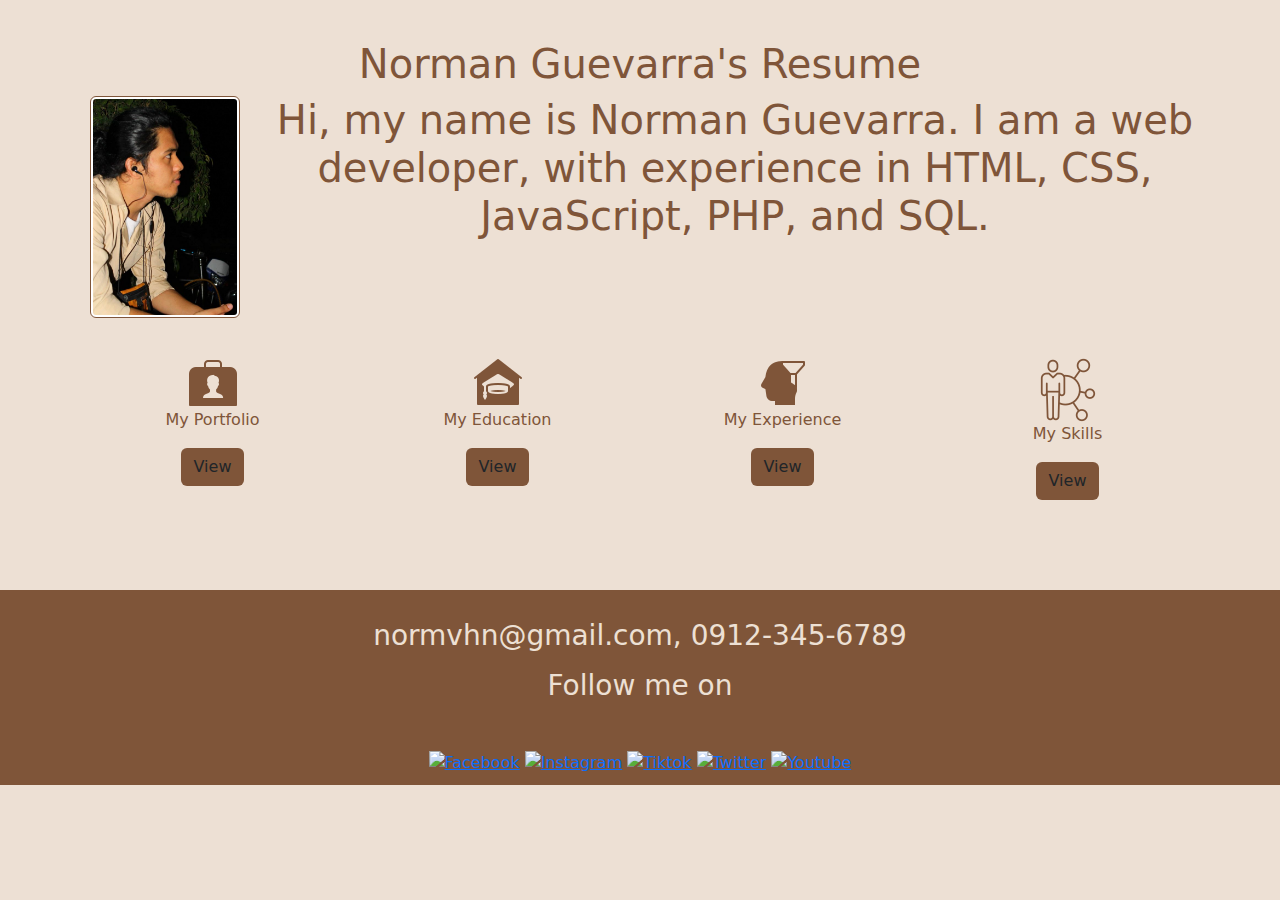
==== Bootcamp/index.html @ 7249b1d6 "adding folder" ====
<!DOCTYPE html>
<html lang="en">
<head>
    <meta charset="UTF-8">
    <meta http-equiv="X-UA-Compatible" content="IE=edge">
    <meta name="viewport" content="width=device-width, initial-scale=1.0">
    <title>Guevarra, Norman - Resume</title>
    <link
      rel="stylesheet"
      href="https://cdn.jsdelivr.net/npm/bootstrap@5.2.0/dist/css/bootstrap.min.css"
    />
    <script src="https://ajax.googleapis.com/ajax/libs/jquery/3.6.0/jquery.min.js"></script>
    <script src="https://cdn.jsdelivr.net/npm/bootstrap@5.0.2/dist/js/bootstrap.bundle.min.js"></script>
    <style>
    body {
        text-align: center;
        background-color: rgb(237, 224, 212);
        color: rgb(127, 85, 57);
        margin-top: 40px;
    }
    .footer {
        background-color: rgb(127, 85, 57);
        color: rgb(237, 224, 212);
        padding: 5px 0px 10px 0px;
        margin: 90px 0px 100px 0px;
        width: 100%;
    }

    
    </style>    
    </body>
</head>
<body>
    <h1 class="text-center">Norman Guevarra's Resume</h1>
    <div class="container">
        <div class="row">
            <div class="col-lg-2">
                <table class="table">
                    <img src="html/img/me.jpg" class="img-thumbnail" style="border-color: rgb(127, 85, 57); padding: 2px;" width="150" height="50">
                </table>
            </div>
            <div class="col-lg-10 d-flex justify-content-center">
                <p class="display-6">Hi, my name is Norman Guevarra. I am a web developer, with experience in HTML, CSS, JavaScript, PHP, and SQL.</p>
            </div>
        </div>
        <div class="row mt-4">
            <div class="col-lg-3">
                <div class="gallery text-center">
                    <a target="_blank" href="https://www.tiktok.com">
                      <img src="html/img/portf.png" alt="Portfolio" class="img-fluid">
                    </a>
                    <div class="desc text-center">My Portfolio</div>
                    <a href="https://www.tiktok.com" class="btn mt-3" style="background-color: rgb(127, 85, 57)">View</a>
                </div>
            </div>
            <div class="col-lg-3">
                <div class="gallery text-center">
                    <a target="_blank" href="https://www.facebook.com">
                      <img src="html/img/educ.png" alt="Education history" class="img-fluid">
                    </a>
                    <div class="desc text-center">My Education</div>
                    <a href="https://www.facebook.com" class="btn mt-3" style="background-color: rgb(127, 85, 57)">View</a>
                </div>
            </div>
            <div class="col-lg-3">
                <div class="gallery text-center">
                    <a target="_blank" href="https://www.instagram.com">
                      <img src="html/img/exp.png" alt="History of my experience" class="img-fluid">
                    </a>
                    <div class="desc text-center">My Experience</div>
                    <a href="https://www.instagram.com" class="btn mt-3" style="background-color: rgb(127, 85, 57)">View</a>
                </div>
            </div>
            <div class="col-lg-3">
                <div class="gallery text-center">
                    <a target="_blank" href="https://www.youtube.com">
                      <img src="html/img/skills.png" alt="Skills list" class="img-fluid">
                    </a>
                    <div class="desc text-center">My Skills</div>
                    <a href="https://www.youtube.com" class="btn mt-3" style="background-color: rgb(127, 85, 57);" style="color: rgb(237, 224, 212)">View</a>
                </div>
            </div>
        </div>
    </div>
    <div class="footer mt-10">
        <h3 class="text-center mt-4">normvhn@gmail.com, 0912-345-6789</h3>
        <div table class="tbf">
            <h3 class="mt-3 mb-5">Follow me on</h3>
            <tr><a href="https://www.facebook.com" target="_blank"><img src="C:\Users\DELL\Desktop\Bootcamp\html\img\fb_ic.png" title="Facebook"></a></tr>
            <tr><a href="https://www.instagram.com" target="_blank"><img src="C:\Users\DELL\Desktop\Bootcamp\html\img\ig_ic.png" title="Instagram"></a></tr>
            <tr><a href="https://www.tiktok.com" target="_blank"><img src="C:\Users\DELL\Desktop\Bootcamp\html\img\tiktok_ic.png" title="Tiktok"></a></tr>
            <tr><a href="https://www.twitter.com" target="_blank"><img src="C:\Users\DELL\Desktop\Bootcamp\html\img\twitter_ic.png" title="Twitter"></a></tr>
            <tr><a href="https://www.youtube.com" target="_blank"><img src="C:\Users\DELL\Desktop\Bootcamp\html\img\yt_ic.png" title="Youtube"></a></tr>
        </table>
    </div>
</body>
</html>
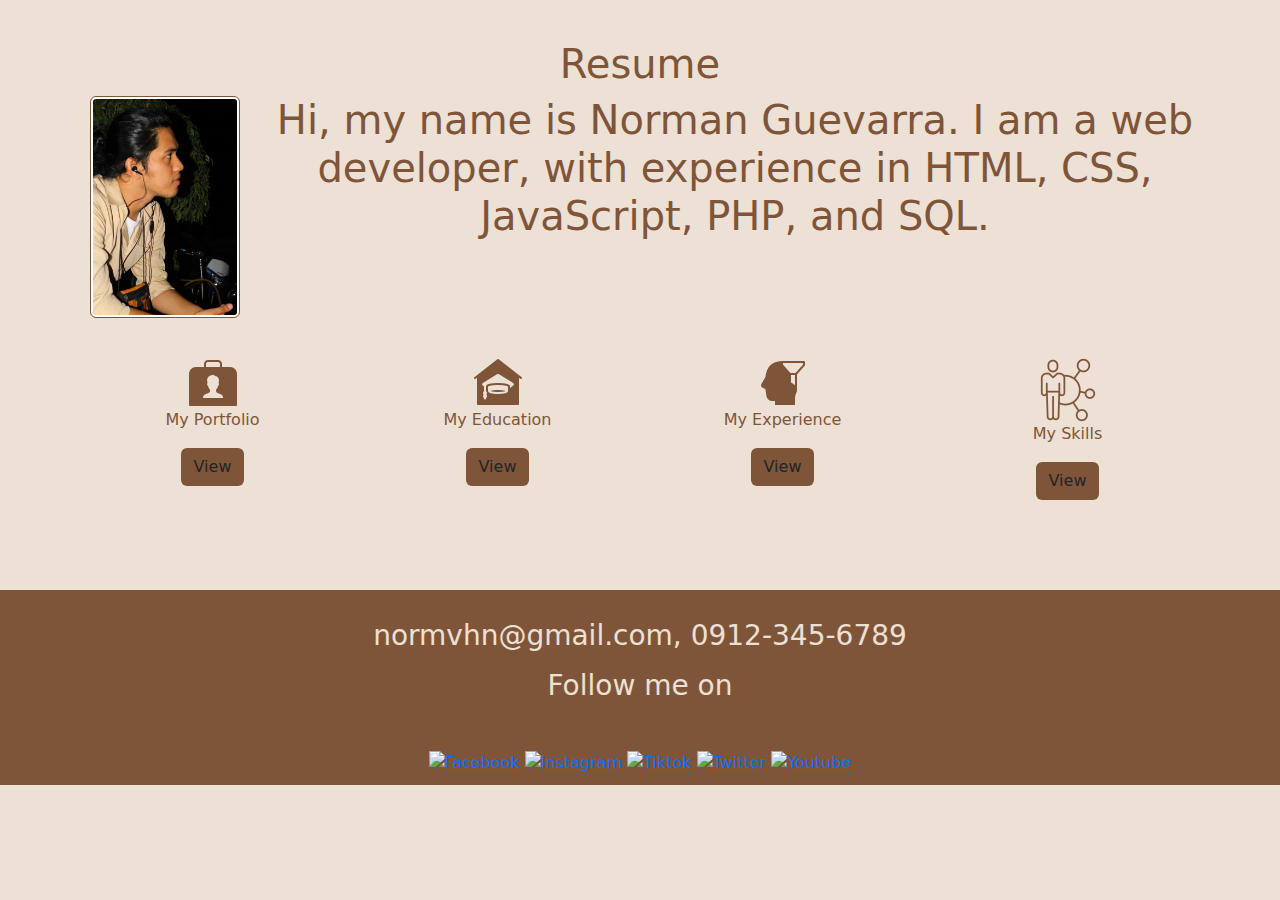
==== commit 85eed56b: "Update title of index.html" ====
--- a/Bootcamp/index.html
+++ b/Bootcamp/index.html
@@ -31,7 +31,7 @@
     </body>
 </head>
 <body>
-    <h1 class="text-center">Norman Guevarra's Resume</h1>
+    <h1 class="text-center">Resume</h1>
     <div class="container">
         <div class="row">
             <div class="col-lg-2">
